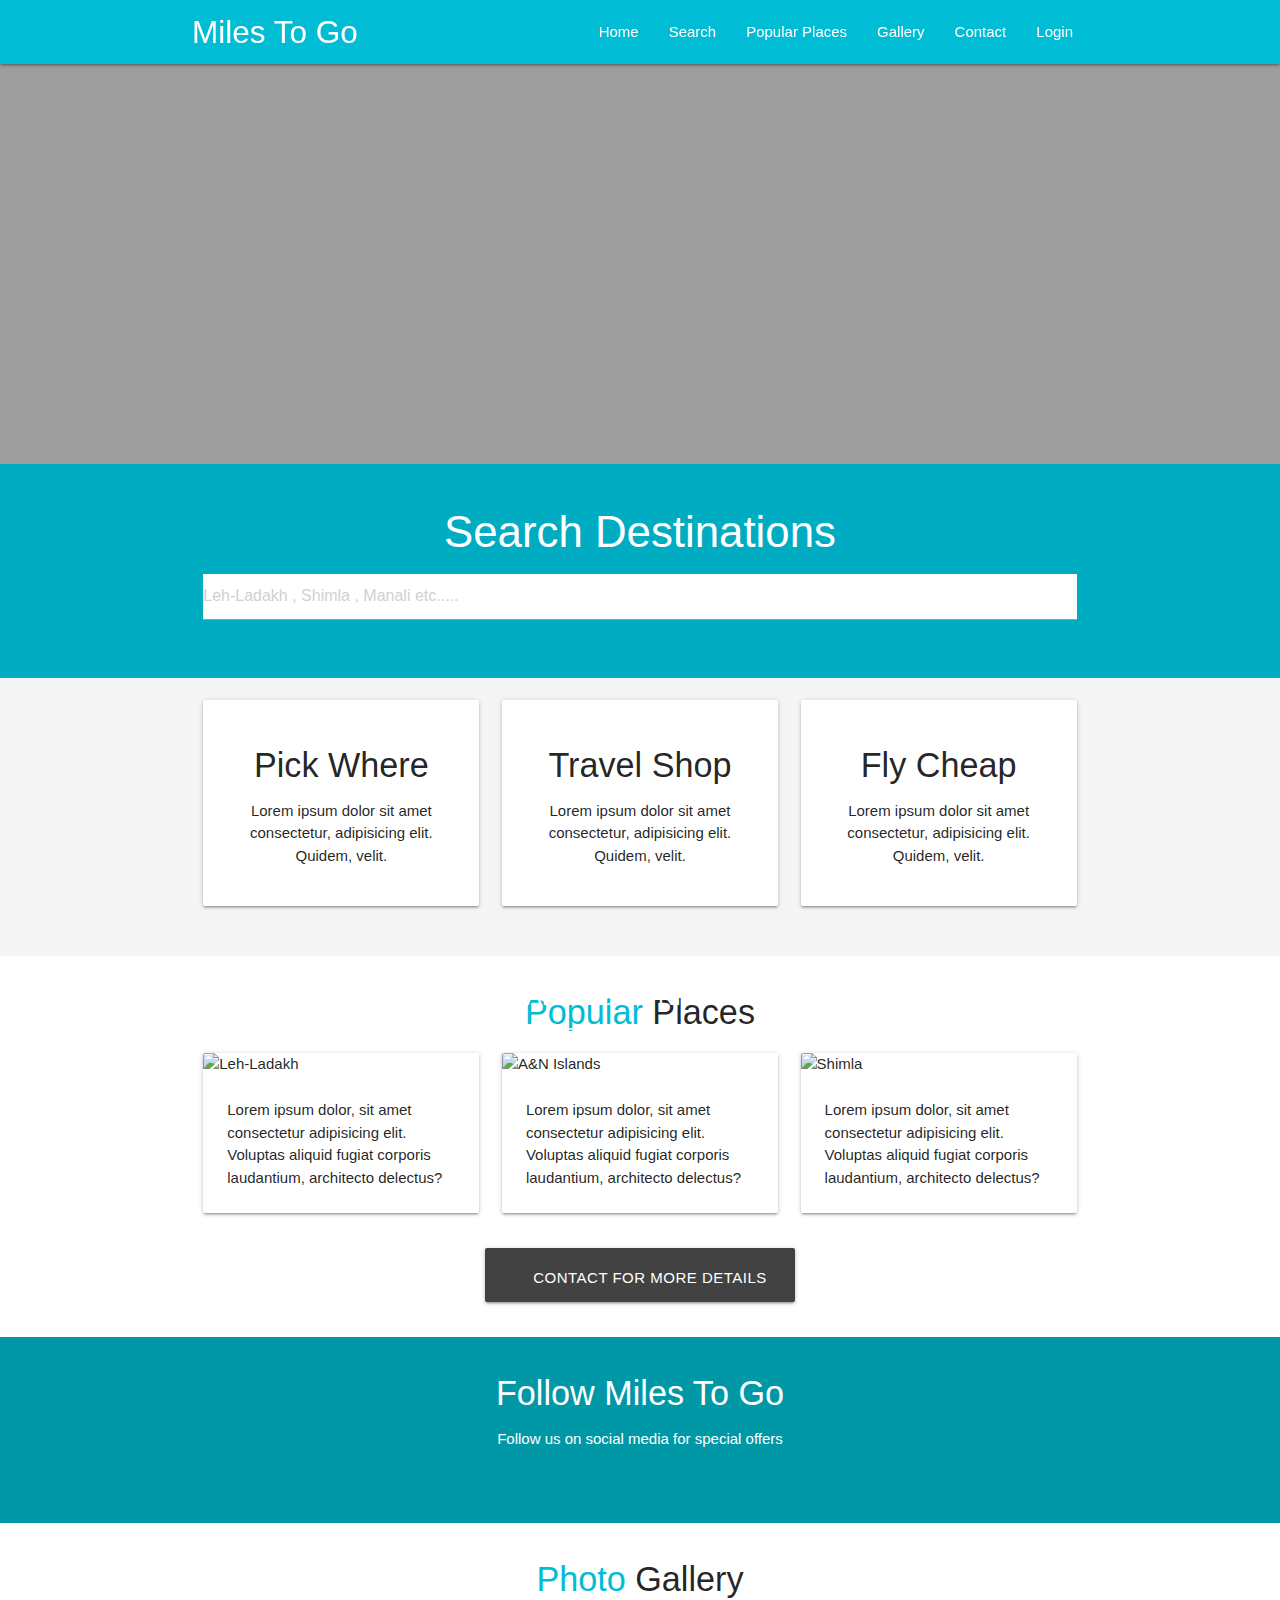
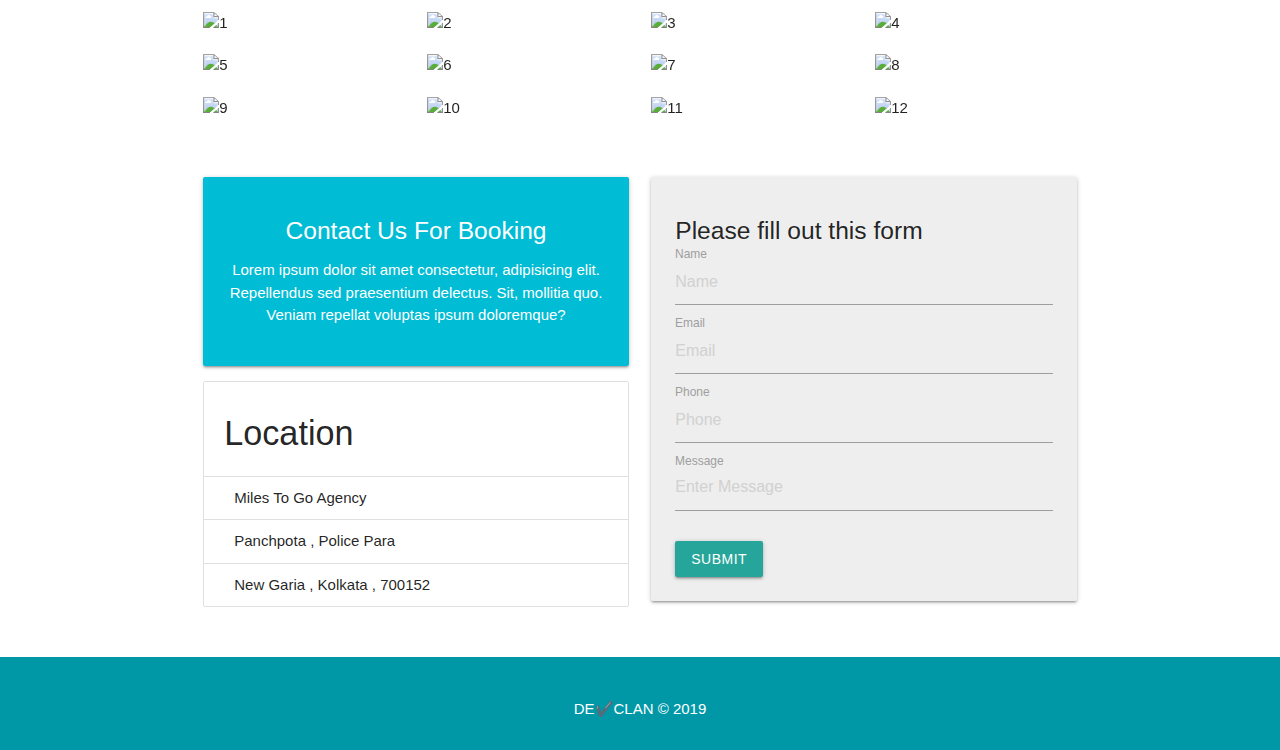
==== index.html @ b784725c "Update index.html" ====
<!DOCTYPE html>
<html>
<head>
  <title>Miles To Go</title>
  <link rel="icon" type="image/png" href="https://i.imgur.com/5UI6Hp2.png">
  <link rel="stylesheet" type="text/css" href="main.css">
  <link rel="stylesheet" href="https://cdnjs.cloudflare.com/ajax/libs/materialize/1.0.0/css/materialize.min.css">
  <link rel="stylesheet" href="https://use.fontawesome.com/releases/v5.8.1/css/all.css" integrity="sha384-50oBUHEmvpQ+1lW4y57PTFmhCaXp0ML5d60M1M7uH2+nqUivzIebhndOJK28anvf" crossorigin="anonymous">
</head>
<body>
<div class="navbar-fixed">
    <nav class="cyan">
      <div class="container">
        <div class="nav-wrapper">
          <a href="#!" class="brand-logo">Miles To Go</a>
          <a href="#" data-target="mobile-demo" class="sidenav-trigger"><i class="fas fa-bars"></i></a>
           <ul class="right hide-on-med-and-down">
            <li>
              <a href="#home">Home</a>
            </li>
            <li>
              <a href="#search">Search</a>
            </li>
            <li>
              <a href="#popular">Popular Places</a>
            </li>
            <li>
              <a href="#gallery">Gallery</a>
            </li>
            <li>
              <a href="#contact">Contact</a>
            </li>
            <li>
              <a href="login.html">Login</a>
            </li>
          </ul>
        </div>
      </div>
    </nav>
  </div>
  <ul class="sidenav" id="mobile-demo">
    <li>
      <a href="#home">Home</a>
    </li>
    <li>
      <a href="#search">Search</a>
    </li>
    <li>
      <a href="#popular">Popular Places</a>
    </li>
    <li>
      <a href="#gallery">Gallery</a>
    </li>
    <li>
      <a href="#contact">Contact</a>
    </li>
    <li>
      <a href="#login">Login</a>
    </li>
  </ul>

  <section class="slider">
    <ul class="slides">
      <li>
        <img src="https://image.ibb.co/hbEMux/resort1.jpg" alt="">
        <div class="caption center-align">
          <h2>Take Your Dream Vacation</h2>
          <h5 class="light grey-text text-lighten-4 hide-on-small-only">Lorem ipsum dolor sit amet consectetur adipisicing elit. Veniam non illo earum cumque id est!</h5>
          <a href="#" class="btn btn-large">Learn More</a>
        </div>
      </li>
      <li>
        <img src="https://image.ibb.co/mn1egc/resort2.jpg" alt="">
        <div class="caption left-align">
          <h2>We Work With All Budgets</h2>
          <h5 class="light grey-text text-lighten-4 hide-on-small-only">Lorem ipsum dolor sit amet consectetur adipisicing elit. Veniam non illo earum cumque id est!</h5>
          <a href="#" class="btn btn-large">Learn More</a>
        </div>
      </li>
      <li>
        <img src="https://image.ibb.co/mbCVnH/resort3.jpg" alt="">
        <div class="caption right-align">
          <h2>Group & Individual Getaways</h2>
          <h5 class="light grey-text text-lighten-4 hide-on-small-only">Lorem ipsum dolor sit amet consectetur adipisicing elit. Veniam non illo earum cumque id est!</h5>
          <a href="#" class="btn btn-large">Learn More</a>
        </div>
      </li>
    </ul>
  </section>

  <section id="search" class="section section-search cyan darken-1 white-text center scrollspy">
    <div class="container">
      <div class="row">
        <div class="col s12">
          <h3>Search Destinations</h3>
          <div class="input-field">
            <input class="white grey-text autocomplete" placeholder="Leh-Ladakh , Shimla , Manali etc....." type="text" id="autocomplete-input">
          </div>
        </div>
      </div>
    </div>
  </section>

  <section class="section section-icons grey lighten-4 center">
    <div class="container">
      <div class="row">
        <div class="col s12 m4">
          <div class="card-panel">
            <i class="fas fa-map-pin fa-4x cyan-text"></i>
            <h4>Pick Where</h4>
            <p>Lorem ipsum dolor sit amet consectetur, adipisicing elit. Quidem, velit.</p>
          </div>
        </div>
        <div class="col s12 m4">
          <div class="card-panel">
            <i class="fas fa-store fa-4x cyan-text"></i>
            <h4>Travel Shop</h4>
            <p>Lorem ipsum dolor sit amet consectetur, adipisicing elit. Quidem, velit.</p>
          </div>
        </div>
        <div class="col s12 m4">
          <div class="card-panel">
            <i class="fas fa-plane fa-4x cyan-text"></i>
            <h4>Fly Cheap</h4>
            <p>Lorem ipsum dolor sit amet consectetur, adipisicing elit. Quidem, velit.</p>
          </div>
        </div>
      </div>
    </div>
  </section>

  <section id="popular" class="section section-popular scrollspy">
    <div class="container">
      <div class="row">
        <h4 class="center">
          <span class="cyan-text">Popular</span> Places</h4>
        <div class="col s12 m4">
          <div class="card">
            <div class="card-image">
              <img src="https://i.imgur.com/eIYild4.jpg" alt="Leh-Ladakh">
              <span class="card-title">Leh Ladakh</span>
            </div>
            <div class="card-content">
              <p>Lorem ipsum dolor, sit amet consectetur adipisicing elit. Voluptas aliquid fugiat corporis laudantium, architecto
                delectus?
              </p>
            </div>
          </div>
        </div>
        <div class="col s12 m4">
          <div class="card">
            <div class="card-image">
              <img src="https://image.ibb.co/mn1egc/resort2.jpg" alt="A&N Islands">
              <span class="card-title">Andaman & Nicobar Islands</span>
            </div>
            <div class="card-content">
              <p>Lorem ipsum dolor, sit amet consectetur adipisicing elit. Voluptas aliquid fugiat corporis laudantium, architecto
                delectus?
              </p>
            </div>
          </div>
        </div>
        <div class="col s12 m4">
          <div class="card">
            <div class="card-image">
              <img src="https://i.imgur.com/2eDsJVc.jpg" alt="Shimla">
              <span class="card-title">Shimla</span>
            </div>
            <div class="card-content">
              <p>Lorem ipsum dolor, sit amet consectetur adipisicing elit. Voluptas aliquid fugiat corporis laudantium, architecto
                delectus?
              </p>
            </div>
          </div>
        </div>
      </div>
      <div class="row">
        <div class="col s12 center">
          <a href="#contact" class="btn btn-large grey darken-3">
          <i style='margin-right:20px' class="fas fa-comments cyan-text  "></i>Contact For More Details</a>
        </div>
      </div>
    </div>
  </section>

  <section class="section section-follow cyan darken-2 white-text center">
    <div class="container">
      <div class="row">
        <div class="col s12">
          <h4>Follow Miles To Go</h4>
          <p>Follow us on social media for special offers</p>
          <a href="htttps://facebook.com" target="_blank" class="white-text">
            <i style='margin-right:20px' class="fab fa-facebook-square fa-3x"></i>
          </a>
          <a href="htttps://twitter.com" target="_blank" class="white-text">
            <i style='margin-right:20px' class="fab fa-twitter-square fa-3x"></i>
          </a>
          <a href="htttps://linkedin.com" target="_blank" class="white-text">
            <i style='margin-right:20px' class="fab fa-linkedin fa-3x"></i>
          </a>
          <a href="htttps://googleplus.com" target="_blank" class="white-text">
            <i style='margin-right:20px' class="fab fa-google-plus-square fa-3x"></i>
          </a>
          <a href="htttps://pinterest.com" target="_blank" class="white-text">
            <i  style='margin-right:20px' class="fab fa-pinterest-square fa-3x"></i>
          </a>
        </div>
      </div>
    </div>
  </section>

  <section id="gallery" class="section section-gallery scrollspy">
    <div class="container">
      <h4 class="center">
        <span class="cyan-text">Photo </span> Gallery
      </h4>
      <div class="row">
        <div class="col s12 m3">
          <img class="materialboxed responsive-img" src="" alt="1">
        </div>
        <div class="col s12 m3">
          <img class="materialboxed responsive-img" src="" alt="2">
        </div>
        <div class="col s12 m3">
          <img class="materialboxed responsive-img" src="" alt="3">
        </div>
        <div class="col s12 m3">
          <img class="materialboxed responsive-img" src="" alt="4">
        </div>
      </div>

      <div class="row">
        <div class="col s12 m3">
          <img class="materialboxed responsive-img" src="" alt="5">
        </div>
        <div class="col s12 m3">
          <img class="materialboxed responsive-img" src="" alt="6">
        </div>
        <div class="col s12 m3">
          <img class="materialboxed responsive-img" src="" alt="7">
        </div>
        <div class="col s12 m3">
          <img class="materialboxed responsive-img" src="" alt="8">
        </div>
      </div>

      <div class="row">
        <div class="col s12 m3">
          <img class="materialboxed responsive-img" src="" alt="9">
        </div>
        <div class="col s12 m3">
          <img class="materialboxed responsive-img" src="" alt="10">
        </div>
        <div class="col s12 m3">
          <img class="materialboxed responsive-img" src="" alt="11">
        </div>
        <div class="col s12 m3">
          <img class="materialboxed responsive-img" src="" alt="12">
        </div>
      </div>
    </div>
  </section>


  <section id="contact" class="section section-contact scrollspy">
    <div class="container">
      <div class="row">
        <div class="col s12 m6">
          <div class="card-panel cyan white-text center">
            <i class="fas fa-envelope fa-4x"></i>
            <h5>Contact Us For Booking</h5>
            <p>Lorem ipsum dolor sit amet consectetur, adipisicing elit. Repellendus sed praesentium delectus. Sit, mollitia
              quo. Veniam repellat voluptas ipsum doloremque?</p>
          </div>
          <ul class="collection with-header">
            <li class="collection-header">
              <h4>Location</h4>
            </li>
            <li class="collection-item">Miles To Go Agency</li>
            <li class="collection-item">Panchpota , Police Para</li>
            <li class="collection-item">New Garia , Kolkata , 700152</li>
          </ul>
        </div>
        <div class="col s12 m6">
          <div class="card-panel grey lighten-3">
            <h5>Please fill out this form</h5>
            <div class="input-field">
              <input type="text" placeholder="Name" id="name">
              <label for="name">Name</label>
            </div>
            <div class="input-field">
              <input type="email" placeholder="Email" id="email">
              <label for="email">Email</label>
            </div>
            <div class="input-field">
              <input type="text" placeholder="Phone" id="phone">
              <label for="phone">Phone</label>
            </div>
            <div class="input-field">
              <textarea class="materialize-textarea" placeholder="Enter Message" id="message"></textarea>
              <label for="message">Message</label>
            </div>
            <input type="submit" value="Submit" class="btn">
          </div>
        </div>
      </div>
    </div>
  </section>

  <footer class="section cyan darken-2 white-text center">
    <p class="flow-text"><p>DE✔️CLAN &copy; 2019</p>
  </footer>

 <script src="https://cdnjs.cloudflare.com/ajax/libs/materialize/1.0.0/js/materialize.min.js"></script>
  <script src="main.js">
    </script>


</body>
</html>
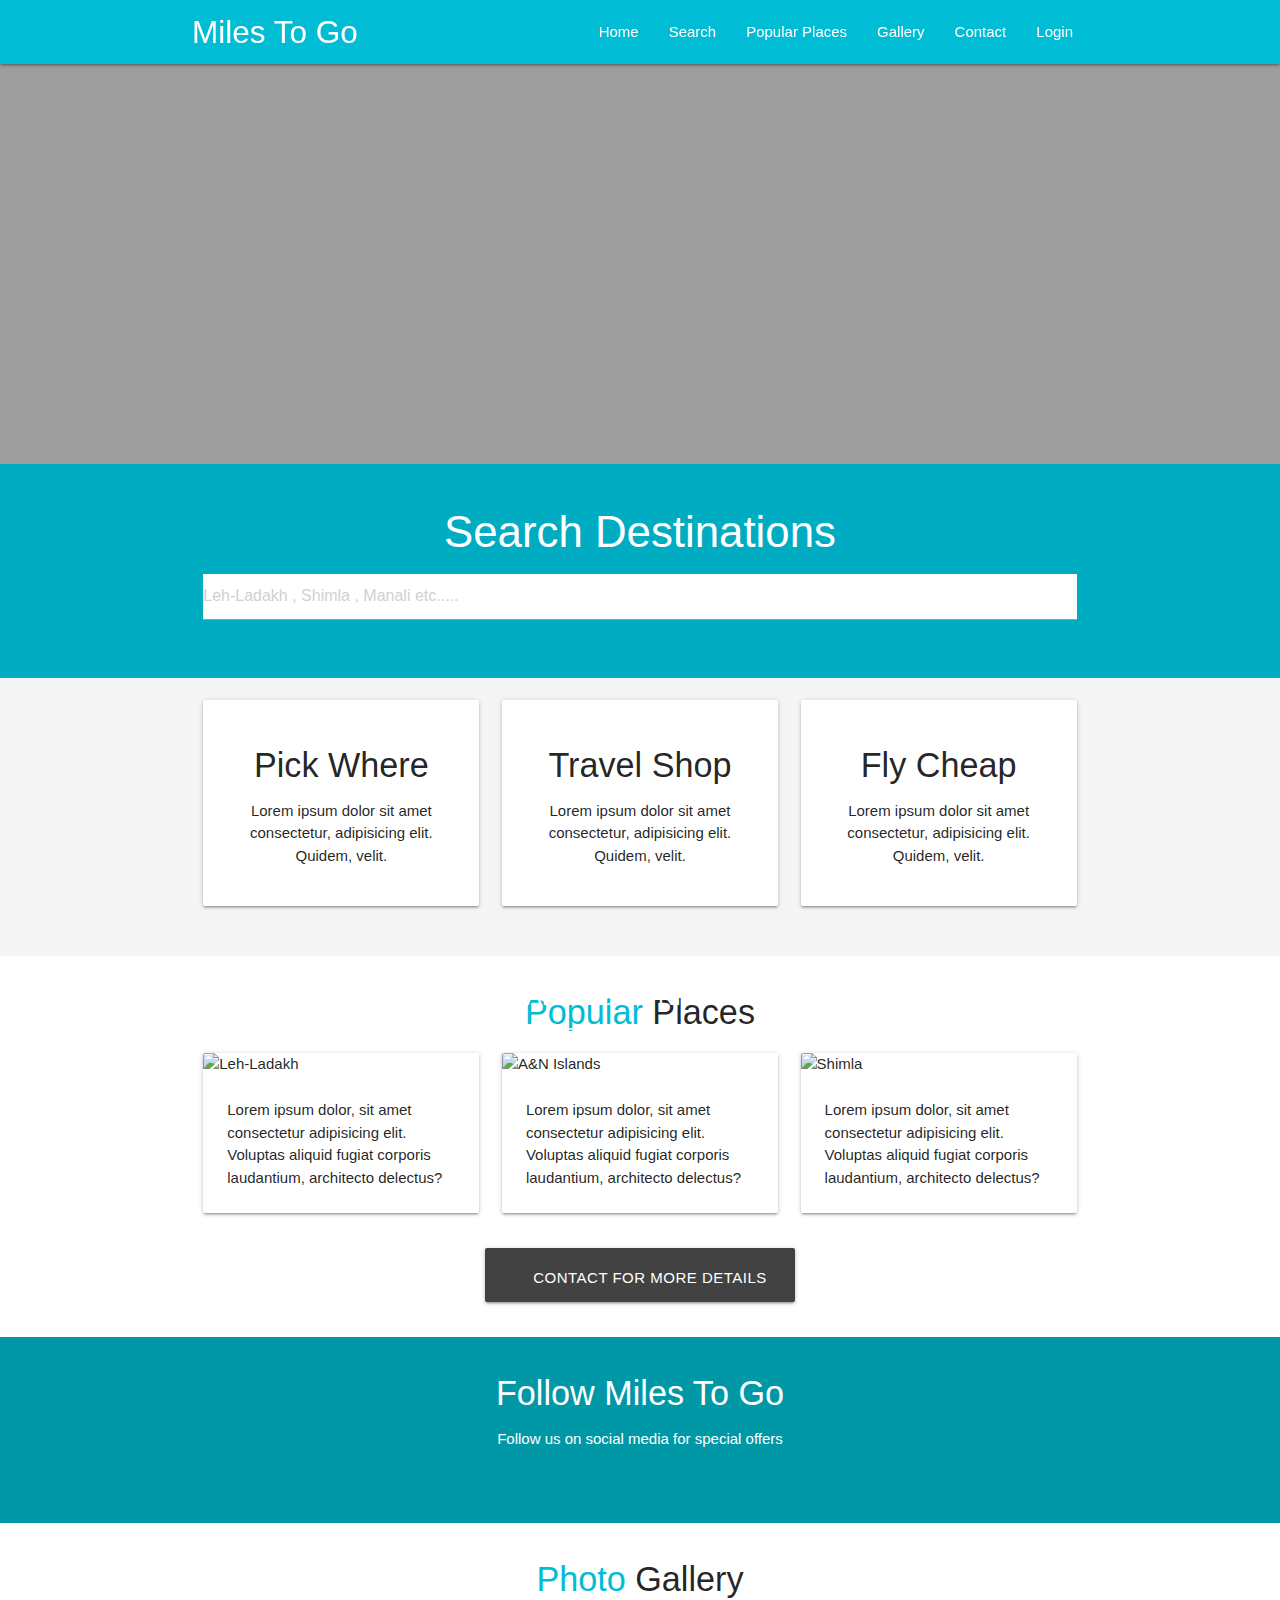
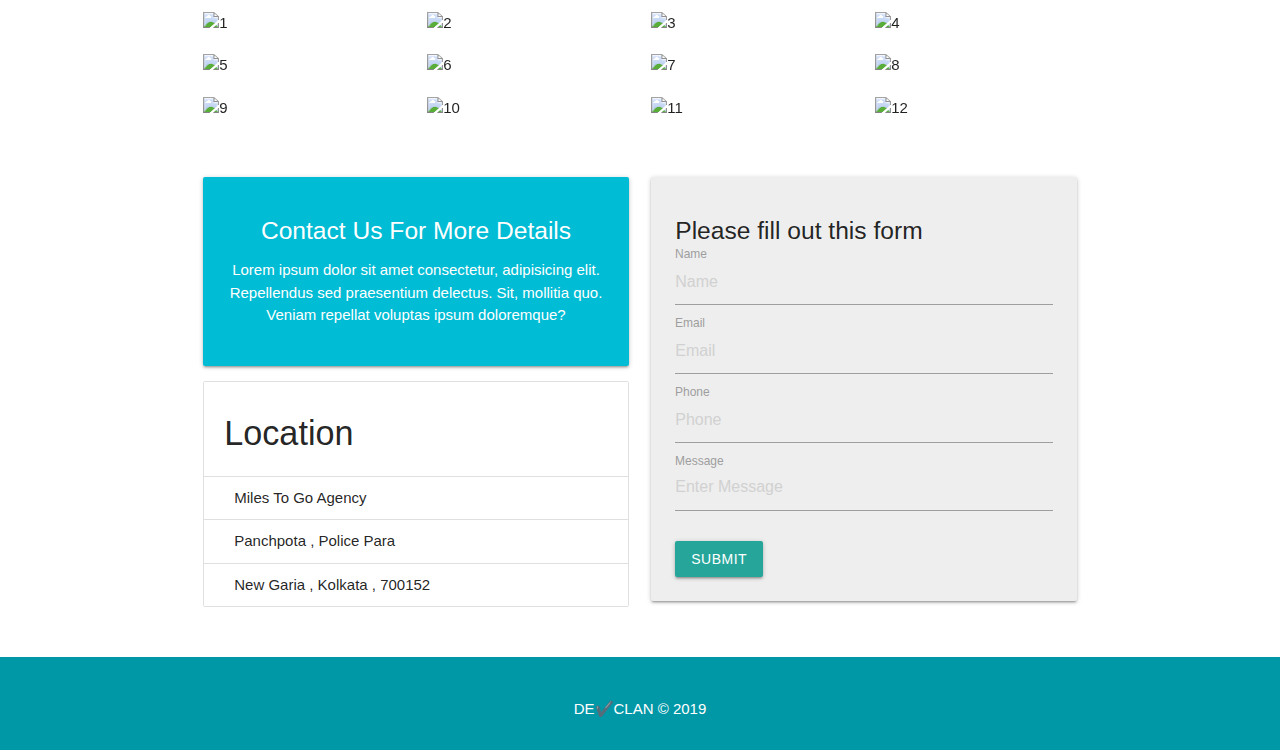
==== commit 978f5f78: "Update index.html" ====
--- a/index.html
+++ b/index.html
@@ -55,14 +55,14 @@
       <a href="#contact">Contact</a>
     </li>
     <li>
-      <a href="#login">Login</a>
+      <a href="login.html">Login</a>
     </li>
   </ul>
 
   <section class="slider">
     <ul class="slides">
       <li>
-        <img src="https://image.ibb.co/hbEMux/resort1.jpg" alt="">
+        <img src="https://i.imgur.com/eIYild4.jpg" alt="">
         <div class="caption center-align">
           <h2>Take Your Dream Vacation</h2>
           <h5 class="light grey-text text-lighten-4 hide-on-small-only">Lorem ipsum dolor sit amet consectetur adipisicing elit. Veniam non illo earum cumque id est!</h5>
@@ -78,7 +78,7 @@
         </div>
       </li>
       <li>
-        <img src="https://image.ibb.co/mbCVnH/resort3.jpg" alt="">
+        <img src="https://i.imgur.com/2eDsJVc.jpg" alt="">
         <div class="caption right-align">
           <h2>Group & Individual Getaways</h2>
           <h5 class="light grey-text text-lighten-4 hide-on-small-only">Lorem ipsum dolor sit amet consectetur adipisicing elit. Veniam non illo earum cumque id est!</h5>
@@ -268,7 +268,7 @@
         <div class="col s12 m6">
           <div class="card-panel cyan white-text center">
             <i class="fas fa-envelope fa-4x"></i>
-            <h5>Contact Us For Booking</h5>
+            <h5>Contact Us For More Details</h5>
             <p>Lorem ipsum dolor sit amet consectetur, adipisicing elit. Repellendus sed praesentium delectus. Sit, mollitia
               quo. Veniam repellat voluptas ipsum doloremque?</p>
           </div>
